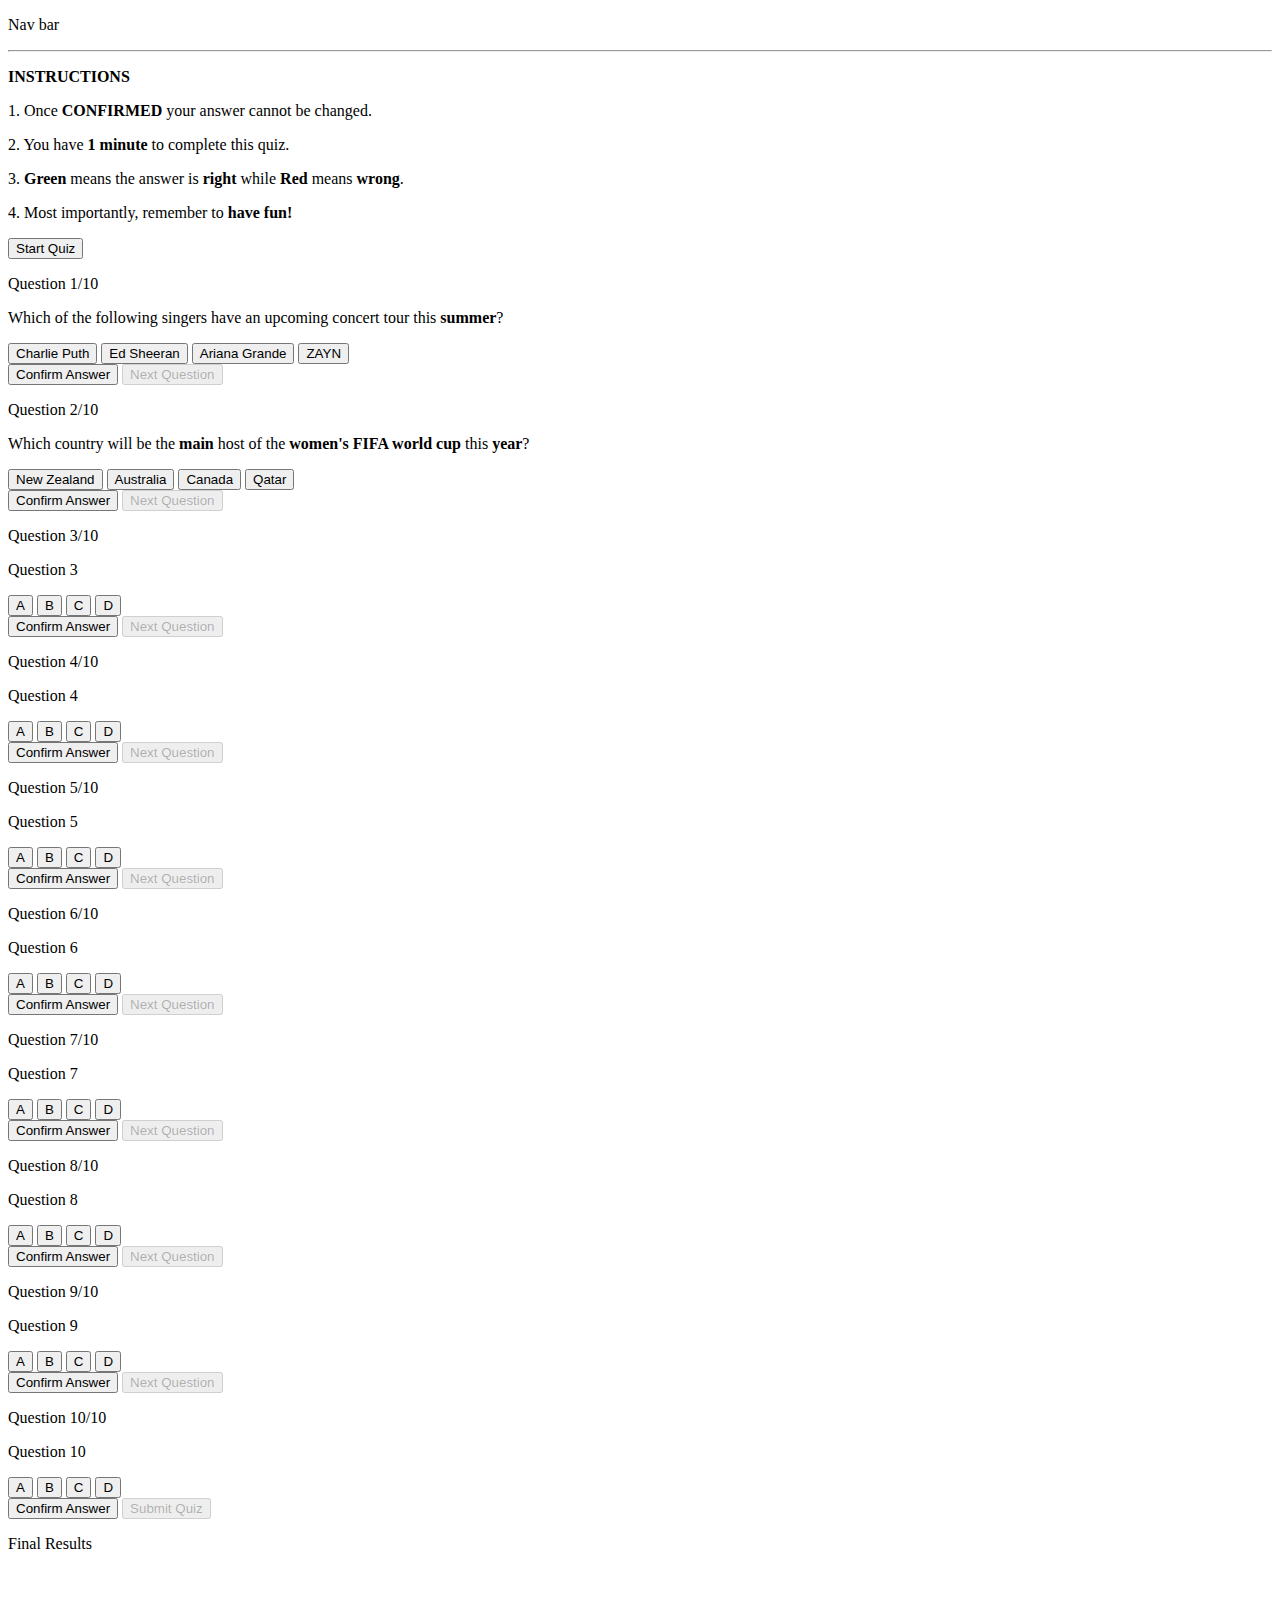
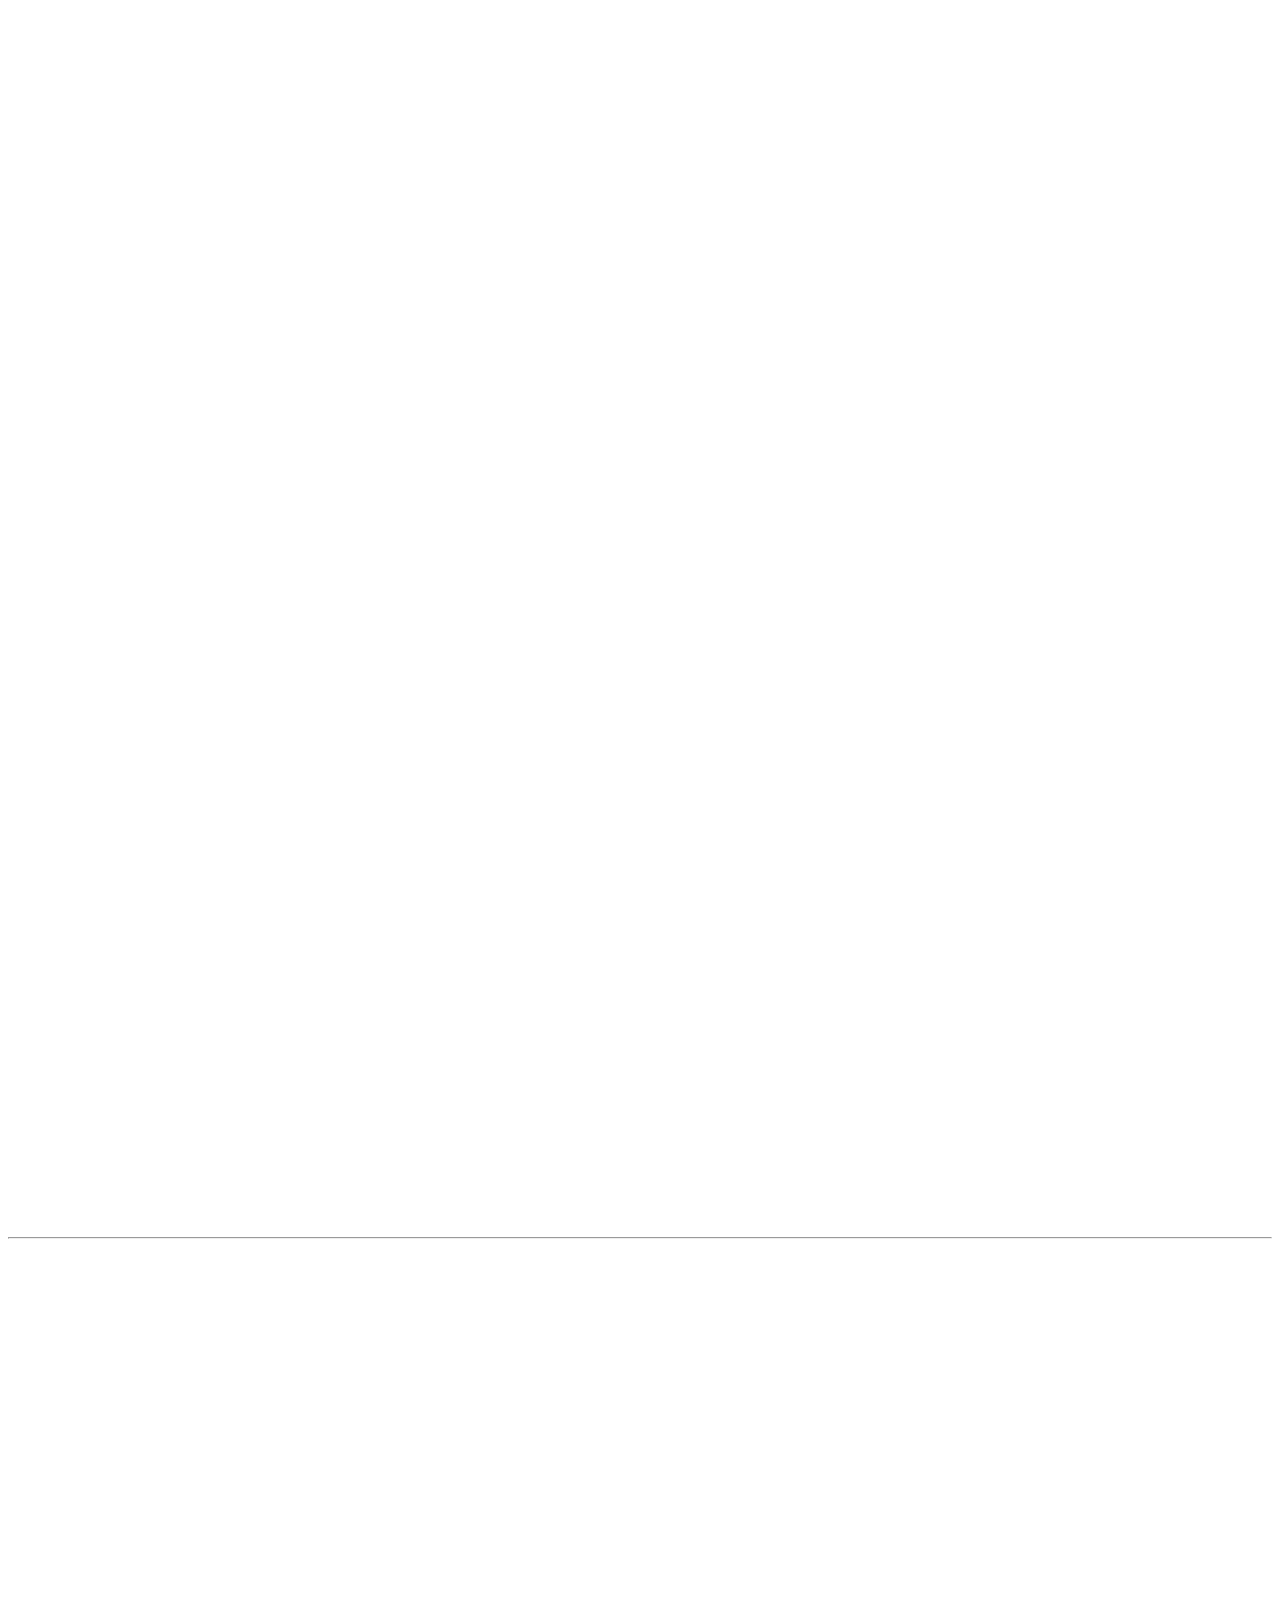
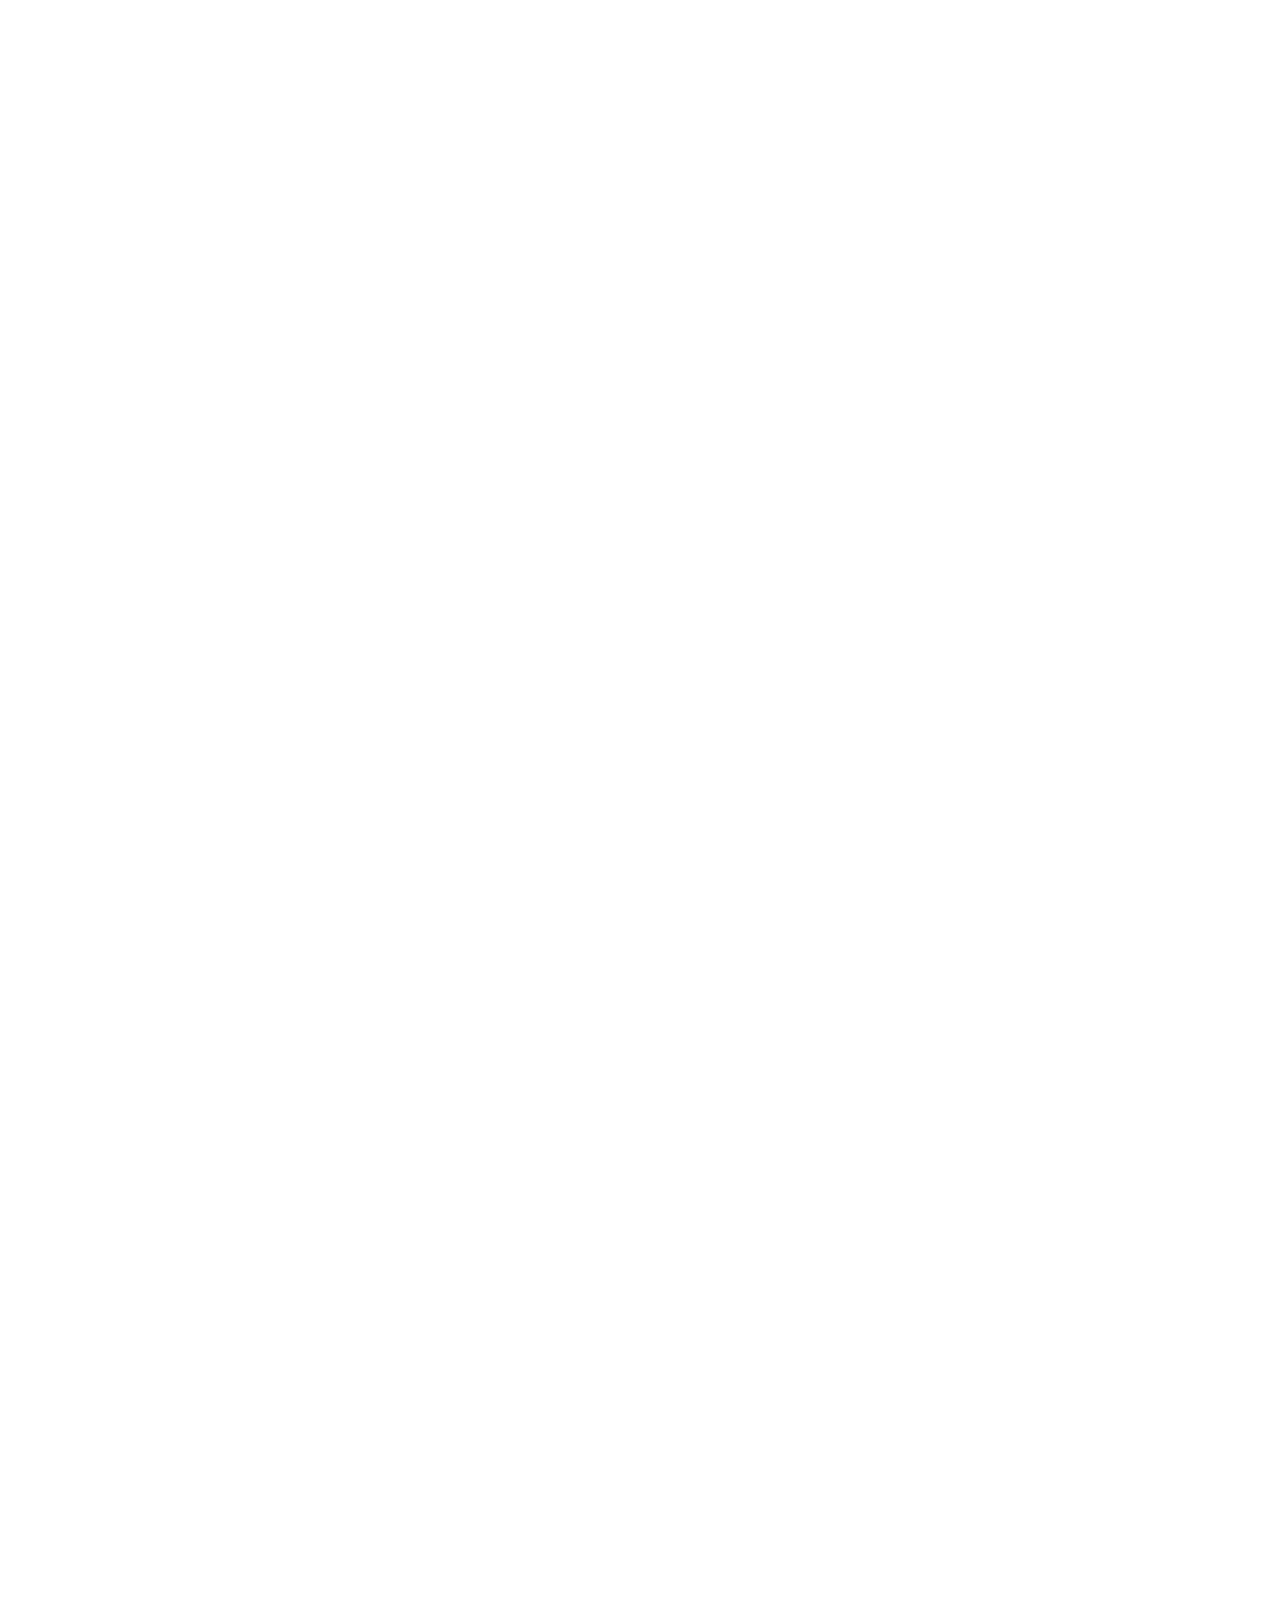
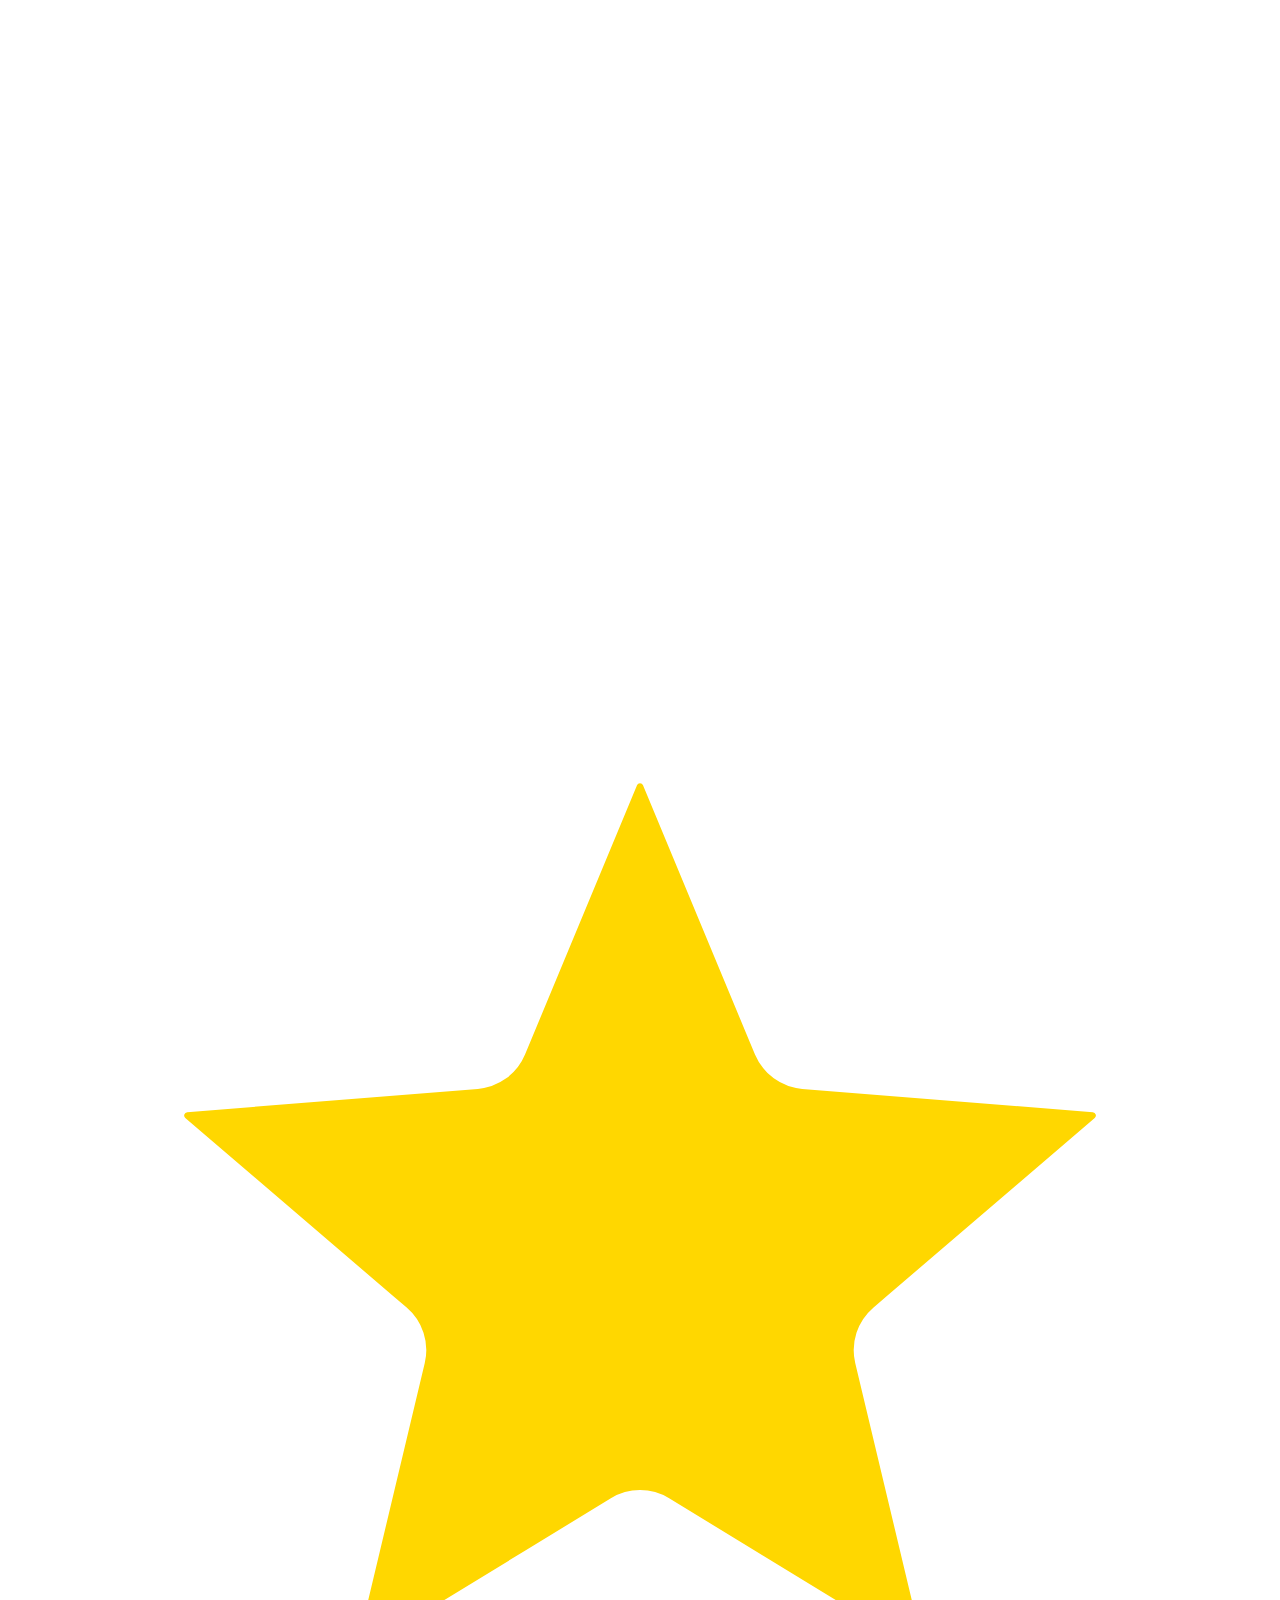
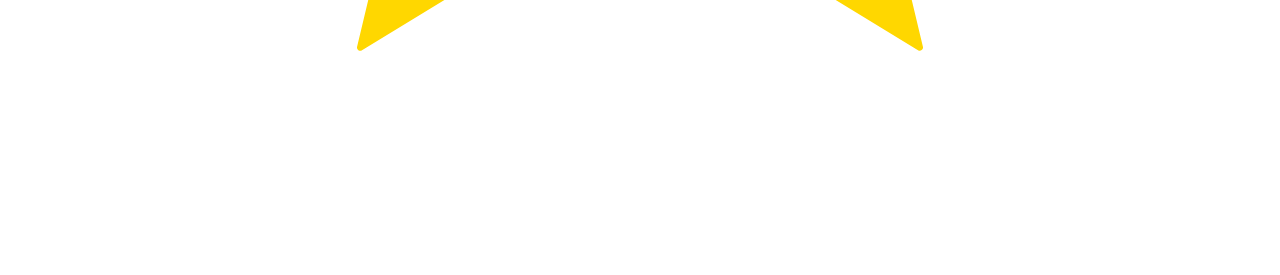
==== quiz.html @ 9e42d0c4 "Add files via upload" ====
<!DOCTYPE html>
<html lang="en">
<head>
    <meta charset="UTF-8">
    <meta http-equiv="X-UA-Compatible" content="IE=edge">
    <meta name="viewport" content="width=device-width, initial-scale=1.0">
    <link rel="preconnect" href="https://fonts.googleapis.com">
    <link rel="preconnect" href="https://fonts.gstatic.com" crossorigin>
    <link href="https://fonts.googleapis.com/css2?family=Montserrat&family=Poppins:wght@300;500;900&display=swap" rel="stylesheet">
    <link rel="stylesheet" href = "/CW/Styles/index3.css"/>
    <title>Quiz</title>
</head>
<body>
    <main>
        <p>Nav bar</p>
        <hr>
        <div id = "instructions">
            <p id = "instructionsHeading"><strong>INSTRUCTIONS</strong></p>
            <p>1. Once <strong>CONFIRMED</strong> your answer cannot be changed.</p>
            <p>2. You have <strong>1 minute</strong> to complete this quiz.</p>
            <p>3. <strong class = "setTextColorToGreen">Green </strong> means the answer is <strong>right</strong> while <strong class = "setTextColorToRed">Red</strong> means <strong>wrong</strong>.</p>
            <p>4. Most importantly, remember to <strong>have fun!</strong></p>
            <input type="button" name="startButton" value="Start Quiz" id = "startBtn" onclick="startQuiz()">
        </div>
        <div id ="questions" class = "hide">
            <p id = "timer"></p>
            <div id="qn1">
                <p class = "questionNumber">Question 1/10</p>
                <p class = "question">Which of the following singers have an upcoming concert tour this <strong>summer</strong>?</p>
                <div class = "answerButtons">
                    <input type ="button" name="question1" value="Charlie Puth" id = "q1Ans1" onclick="getValue(this.id)">
                    <input type ="button" name="question1" value="Ed Sheeran" id = "q1Ans2" onclick="getValue(this.id)"> 
                    <input type ="button" name="question1" value="Ariana Grande" id = "q1Ans3" onclick="getValue(this.id)">
                    <input type ="button" name="question1" value="ZAYN" id = "q1Ans4"onclick="getValue(this.id)">
                </div>    
                <div class = "guideButtons"> 
                    <input type ="button" name="question1" value="Confirm Answer" id = "confirmBtn1" onclick="confirmAns(this.id, 0)">
                    <input type ="button" name="question1" value="Next Question" id = "nextQnBtn1" disabled onclick="nextQuestion(0)">
                </div>
            </div>
            <div id="qn2" class="hide">
                <p class = "questionNumber">Question 2/10</p>
                <p class = "question">Which country will be the <strong>main</strong> host of the <strong>women's FIFA world cup</strong> this <strong>year</strong>?</p>
                <div class = "answerButtons">
                    <input type ="button" name="question2" value="New Zealand" id = "q2Ans1" onclick="getValue(this.id)">
                    <input type ="button" name="question2" value="Australia" id = "q2Ans2" onclick="getValue(this.id)"> 
                    <input type ="button" name="question2" value="Canada" id = "q2Ans3" onclick="getValue(this.id)">
                    <input type ="button" name="question2" value="Qatar" id = "q2Ans4"onclick="getValue(this.id)">
                </div>
                <div class = "guideButtons">
                    <input type ="button" name="question2" value="Confirm Answer" id = "confirmBtn2" onclick="confirmAns(this.id, 1)">
                    <input type ="button" name="question2" value="Next Question" id = "nextQnBtn2" disabled onclick="nextQuestion(1)">
                </div>
            </div>
            <div id="qn3" class="hide">
                <p class = "questionNumber">Question 3/10</p>
                <p class = "question">Question 3</p>
                <div class = "answerButtons">
                    <input type ="button" name="question3" value="A" id = "q3Ans1" onclick="getValue(this.id)">
                    <input type ="button" name="question3" value="B" id = "q3Ans2" onclick="getValue(this.id)"> 
                    <input type ="button" name="question3" value="C" id = "q3Ans3" onclick="getValue(this.id)">
                    <input type ="button" name="question3" value="D" id = "q3Ans4"onclick="getValue(this.id)">
                </div>
                <div class = "guideButtons">
                    <input type ="button" name="question3" value="Confirm Answer" id = "confirmBtn3" onclick="confirmAns(this.id, 2)">
                    <input type ="button" name="question3" value="Next Question" id = "nextQnBtn3" disabled onclick="nextQuestion(2)">
                </div>
            </div>
            <div id="qn4" class="hide">
                <p class = "questionNumber">Question 4/10</p>
                <p class = "question">Question 4</p>
                <div class = "answerButtons">
                    <input type ="button" name="question4" value="A" id = "q4Ans1" onclick="getValue(this.id)">
                    <input type ="button" name="question4" value="B" id = "q4Ans2" onclick="getValue(this.id)"> 
                    <input type ="button" name="question4" value="C" id = "q4Ans3" onclick="getValue(this.id)">
                    <input type ="button" name="question4" value="D" id = "q4Ans4"onclick="getValue(this.id)">
                </div>
                <div class = "guideButtons">
                    <input type ="button" name="question4" value="Confirm Answer" id = "confirmBtn4" onclick="confirmAns(this.id, 3)">
                    <input type ="button" name="question4" value="Next Question" id = "nextQnBtn4" disabled onclick="nextQuestion(3)">
                </div>
            </div>
            <div id="qn5" class="hide">
                <p class = "questionNumber">Question 5/10</p>
                <p class = "question">Question 5</p>
                <div class = "answerButtons">
                    <input type ="button" name="question5" value="A" id = "q5Ans1" onclick="getValue(this.id)">
                    <input type ="button" name="question5" value="B" id = "q5Ans2" onclick="getValue(this.id)"> 
                    <input type ="button" name="question5" value="C" id = "q5Ans3" onclick="getValue(this.id)">
                    <input type ="button" name="question5" value="D" id = "q5Ans4"onclick="getValue(this.id)">
                </div>
                <div class = "guideButtons">
                    <input type ="button" name="question5" value="Confirm Answer" id = "confirmBtn5" onclick="confirmAns(this.id, 4)">
                    <input type ="button" name="question5" value="Next Question" id = "nextQnBtn5" disabled onclick="nextQuestion(4)">
                </div>
            </div>    
            <div id="qn6" class="hide">
                <p class = "questionNumber">Question 6/10</p>
                <p class = "question">Question 6</p>
                <div class = "answerButtons">
                    <input type ="button" name="question6" value="A" id = "q6Ans1" onclick="getValue(this.id)">
                    <input type ="button" name="question6" value="B" id = "q6Ans2" onclick="getValue(this.id)"> 
                    <input type ="button" name="question6" value="C" id = "q6Ans3" onclick="getValue(this.id)">
                    <input type ="button" name="question6" value="D" id = "q6Ans4"onclick="getValue(this.id)">
                </div>
                <div class = "guideButtons">
                    <input type ="button" name="question6" value="Confirm Answer" id = "confirmBtn6" onclick="confirmAns(this.id, 5)">
                    <input type ="button" name="question6" value="Next Question" id = "nextQnBtn6" disabled onclick="nextQuestion(5)">
                </div>
            </div>  
            <div id="qn7" class="hide">
                <p class = "questionNumber">Question 7/10</p>
                <p class = "question">Question 7</p>
                <div class = "answerButtons">
                    <input type ="button" name="question7" value="A" id = "q7Ans1" onclick="getValue(this.id)">
                    <input type ="button" name="question7" value="B" id = "q7Ans2" onclick="getValue(this.id)"> 
                    <input type ="button" name="question7" value="C" id = "q7Ans3" onclick="getValue(this.id)">
                    <input type ="button" name="question7" value="D" id = "q7Ans4"onclick="getValue(this.id)">
                </div>
                <div class = "guideButtons">
                    <input type ="button" name="question7" value="Confirm Answer" id = "confirmBtn7" onclick="confirmAns(this.id, 6)">
                    <input type ="button" name="question7" value="Next Question" id = "nextQnBtn7" disabled onclick="nextQuestion(6)">
                </div>
            </div>
            <div id="qn8" class="hide">
                <p class = "questionNumber">Question 8/10</p>
                <p class = "question">Question 8</p>
                <div class = "answerButtons">
                    <input type ="button" name="question8" value="A" id = "q8Ans1" onclick="getValue(this.id)">
                    <input type ="button" name="question8" value="B" id = "q8Ans2" onclick="getValue(this.id)"> 
                    <input type ="button" name="question8" value="C" id = "q8Ans3" onclick="getValue(this.id)">
                    <input type ="button" name="question8" value="D" id = "q8Ans4"onclick="getValue(this.id)">
                </div>
                <div class = "guideButtons">
                    <input type ="button" name="question8" value="Confirm Answer" id = "confirmBtn8" onclick="confirmAns(this.id, 7)">
                    <input type ="button" name="question8" value="Next Question" id = "nextQnBtn8" disabled onclick="nextQuestion(7)">
                </div>
            </div>
            <div id="qn9" class="hide">
                <p class = "questionNumber">Question 9/10</p>
                <p class = "question">Question 9</p>
                <div class = "answerButtons">
                    <input type ="button" name="question9" value="A" id = "q9Ans1" onclick="getValue(this.id)">
                    <input type ="button" name="question9" value="B" id = "q9Ans2" onclick="getValue(this.id)"> 
                    <input type ="button" name="question9" value="C" id = "q9Ans3" onclick="getValue(this.id)">
                    <input type ="button" name="question9" value="D" id = "q9Ans4"onclick="getValue(this.id)">
                </div>
                <div class = "guideButtons">
                    <input type ="button" name="question9" value="Confirm Answer" id = "confirmBtn9" onclick="confirmAns(this.id, 8)">
                    <input type ="button" name="question9" value="Next Question" id = "nextQnBtn9" disabled onclick="nextQuestion(8)">
                </div>
            </div>
            <div id="qn10" class="hide">
                <p class = "questionNumber">Question 10/10</p>
                <p class = "question">Question 10</p>
                <div class = "answerButtons">
                    <input type ="button" name="question10" value="A" id = "q10Ans1" onclick="getValue(this.id)">
                    <input type ="button" name="question10" value="B" id = "q10Ans2" onclick="getValue(this.id)"> 
                    <input type ="button" name="question10" value="C" id = "q10Ans3" onclick="getValue(this.id)">
                    <input type ="button" name="question10" value="D" id = "q10Ans4"onclick="getValue(this.id)">
                </div>
                <div class = "guideButtons">
                    <input type ="button" name="question10" value="Confirm Answer" id = "confirmBtn10" onclick="confirmAns(this.id, 9)">
                    <input type ="button" name="question10" value="Submit Quiz" id = "nextQnBtn10" disabled onclick="nextQuestion(9)">
                </div>
            </div>      
        </div>
        <div id = "userResults" class = "hide">
            <p class = "finalResults">Final Results <a href = "https://thuannaheempakeer.github.io/"><svg xmlns="http://www.w3.org/2000/svg" viewBox="0 0 20 20" fill="white" id="closeIcon">
                <path d="M6.28 5.22a.75.75 0 00-1.06 1.06L8.94 10l-3.72 3.72a.75.75 0 101.06 1.06L10 11.06l3.72 3.72a.75.75 0 101.06-1.06L11.06 10l3.72-3.72a.75.75 0 00-1.06-1.06L10 8.94 6.28 5.22z" />
              </svg></a>
            </p>
            <hr>
            <p id = "timeTaken"></p>
            <p id = "score"></p>
            <svg xmlns="http://www.w3.org/2000/svg" fill="none" viewBox="0 0 24 24" stroke-width="1" stroke="white" id="sadEmoji">
                <path stroke-linecap="round" stroke-linejoin="round" d="M15.182 16.318A4.486 4.486 0 0012.016 15a4.486 4.486 0 00-3.198 1.318M21 12a9 9 0 11-18 0 9 9 0 0118 0zM9.75 9.75c0 .414-.168.75-.375.75S9 10.164 9 9.75 9.168 9 9.375 9s.375.336.375.75zm-.375 0h.008v.015h-.008V9.75zm5.625 0c0 .414-.168.75-.375.75s-.375-.336-.375-.75.168-.75.375-.75.375.336.375.75zm-.375 0h.008v.015h-.008V9.75z" />
            </svg>
            <svg xmlns="http://www.w3.org/2000/svg" fill="none" viewBox="0 0 24 24" stroke-width="1" stroke="white" id="smileyEmoji">
                <path stroke-linecap="round" stroke-linejoin="round" d="M15.182 15.182a4.5 4.5 0 01-6.364 0M21 12a9 9 0 11-18 0 9 9 0 0118 0zM9.75 9.75c0 .414-.168.75-.375.75S9 10.164 9 9.75 9.168 9 9.375 9s.375.336.375.75zm-.375 0h.008v.015h-.008V9.75zm5.625 0c0 .414-.168.75-.375.75s-.375-.336-.375-.75.168-.75.375-.75.375.336.375.75zm-.375 0h.008v.015h-.008V9.75z" />
            </svg>
            <svg xmlns="http://www.w3.org/2000/svg" fill="gold" viewBox="0 0 24 24" stroke-width="1" stroke="white" id="starEmoji">
                <path stroke-linecap="round" stroke-linejoin="round" d="M11.48 3.499a.562.562 0 011.04 0l2.125 5.111a.563.563 0 00.475.345l5.518.442c.499.04.701.663.321.988l-4.204 3.602a.563.563 0 00-.182.557l1.285 5.385a.562.562 0 01-.84.61l-4.725-2.885a.563.563 0 00-.586 0L6.982 20.54a.562.562 0 01-.84-.61l1.285-5.386a.562.562 0 00-.182-.557l-4.204-3.602a.563.563 0 01.321-.988l5.518-.442a.563.563 0 00.475-.345L11.48 3.5z" />
            </svg>
            <p id="result"></p>
        </div>
    </main>
</body>
<script src = "/CW/Scripts/index2.js"></script>
</html>
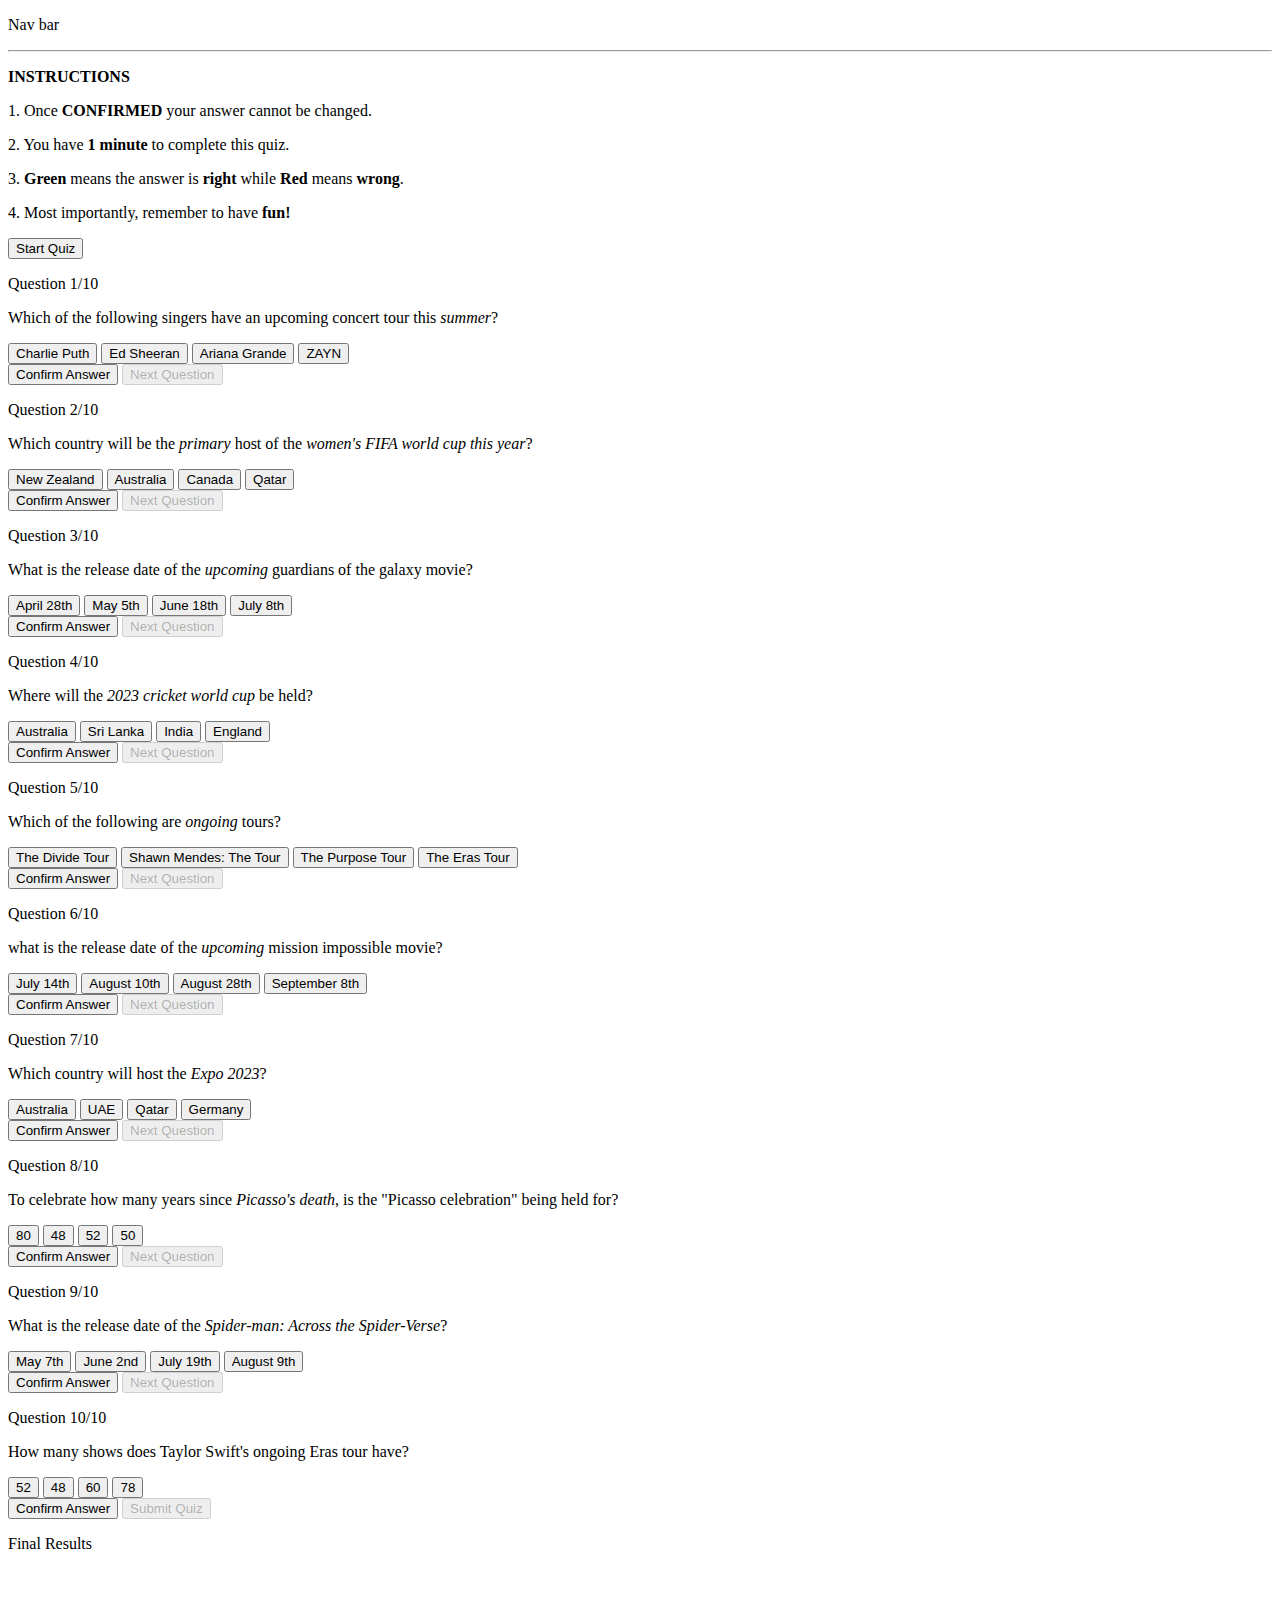
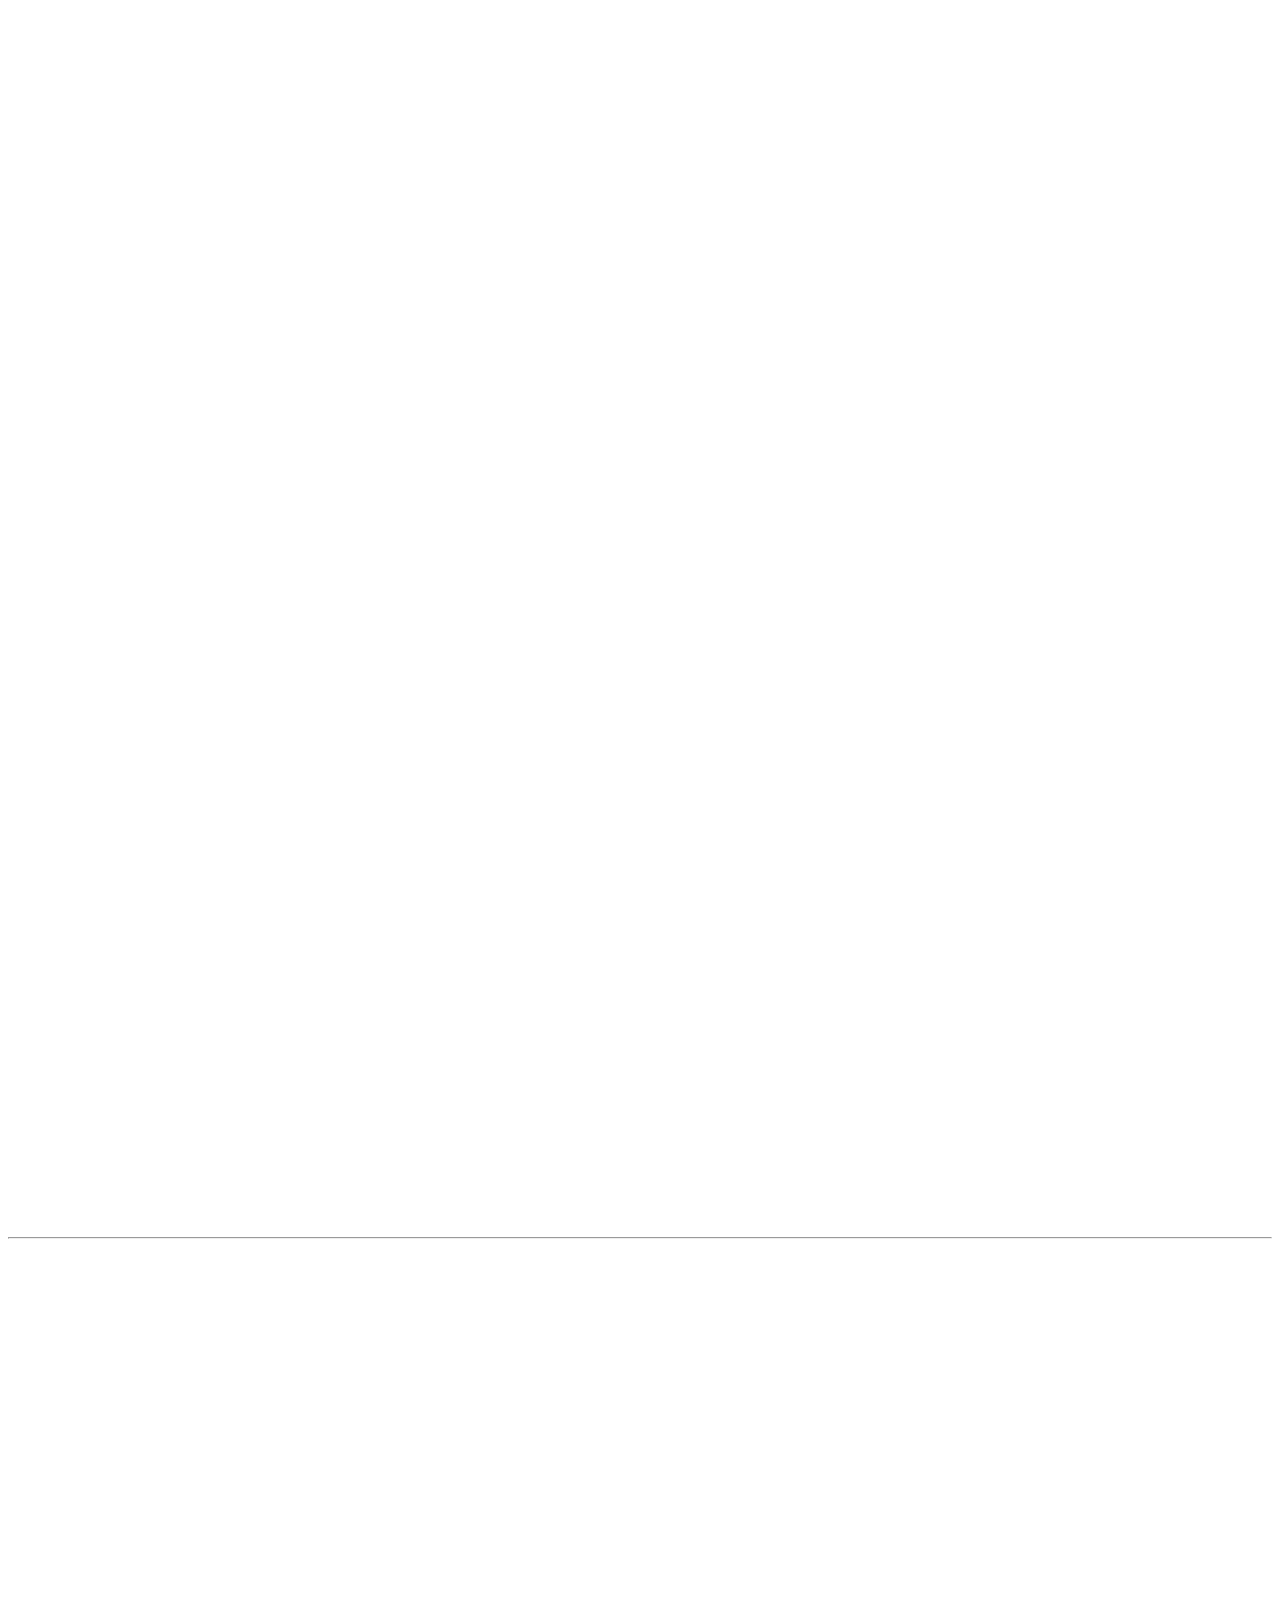
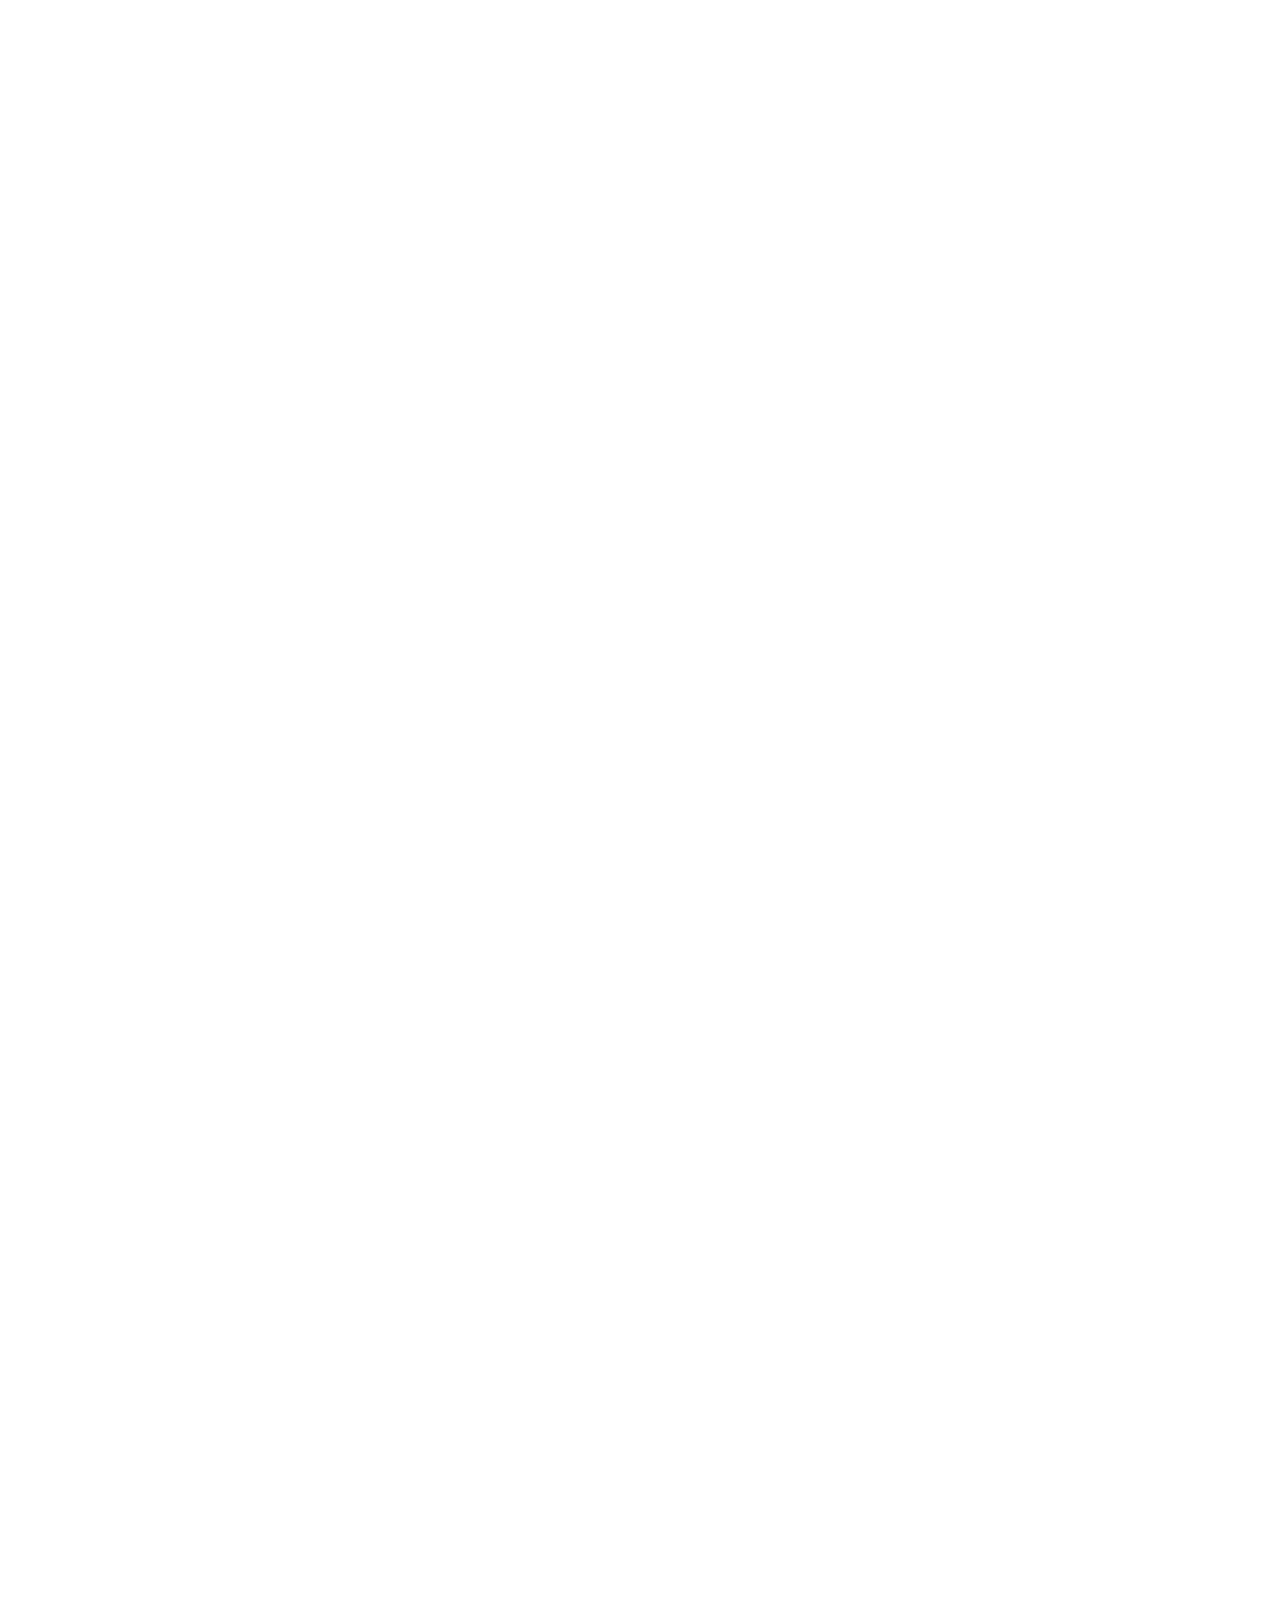
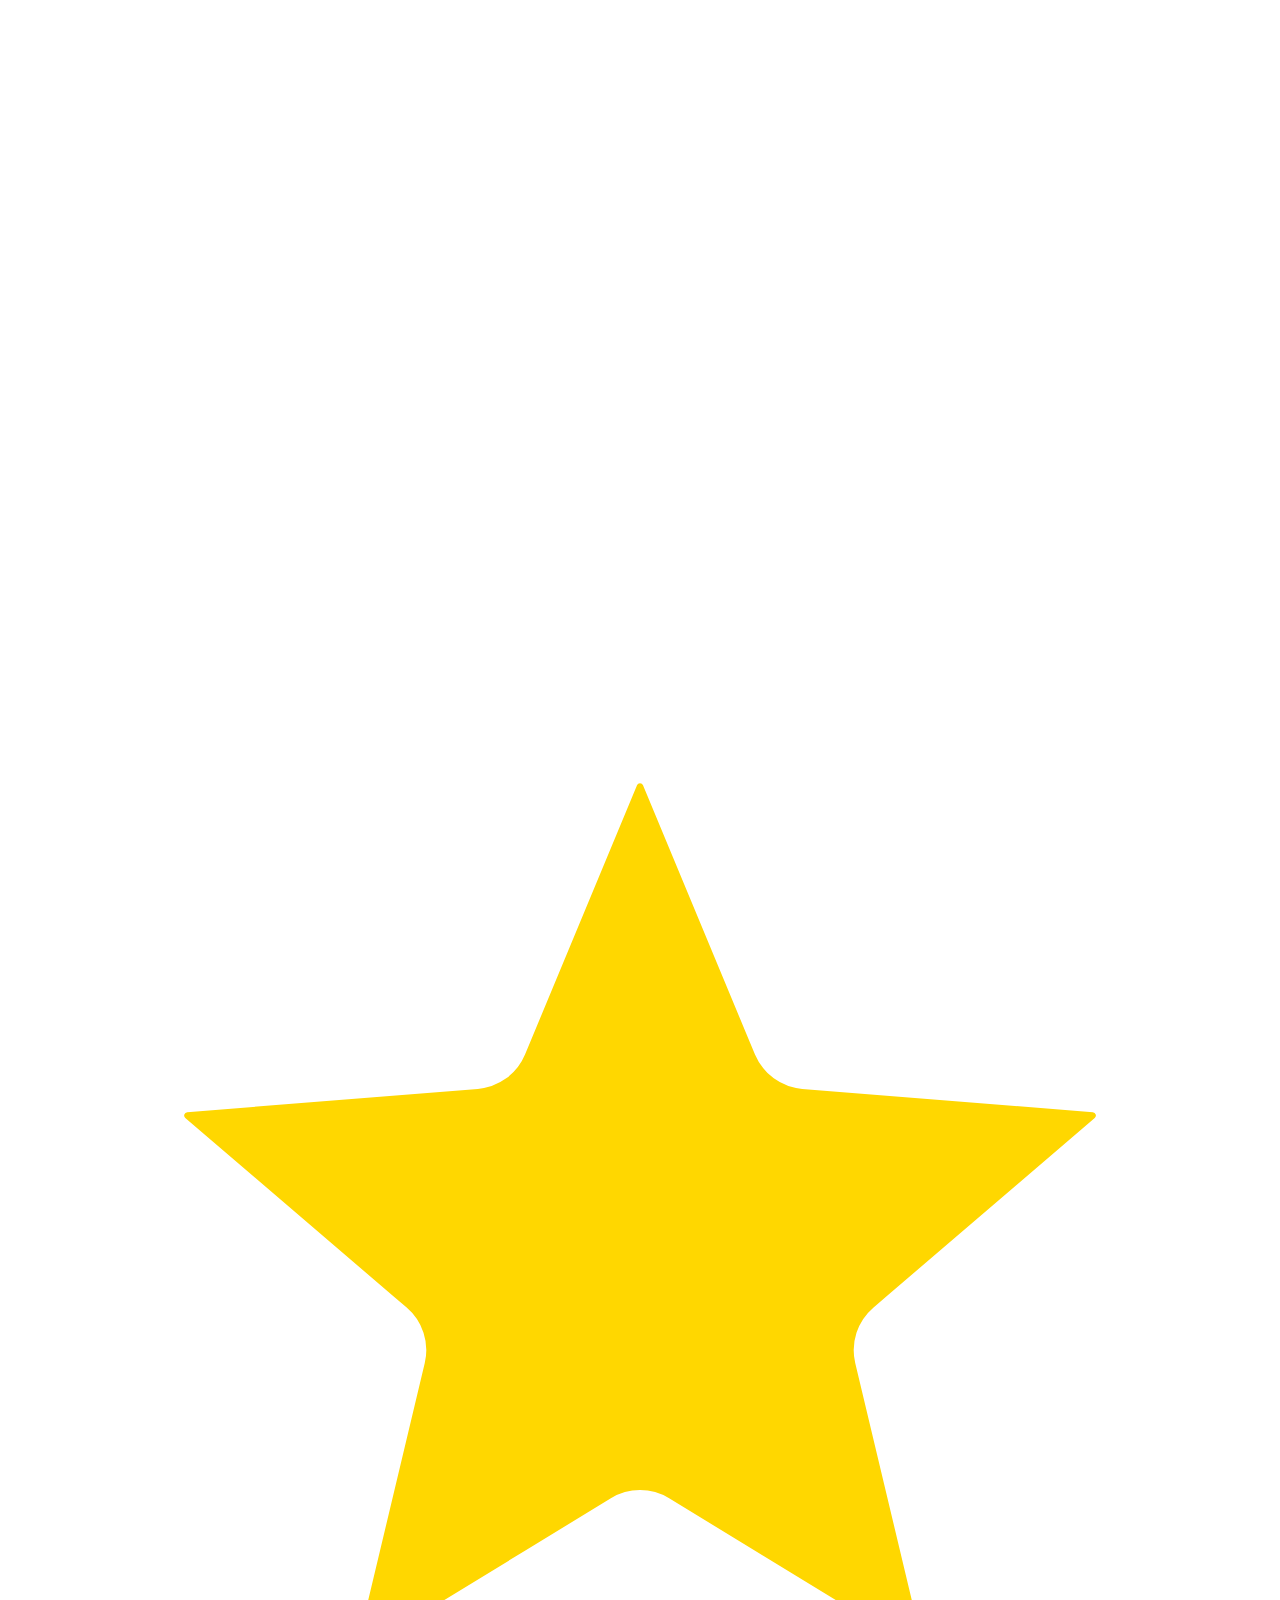
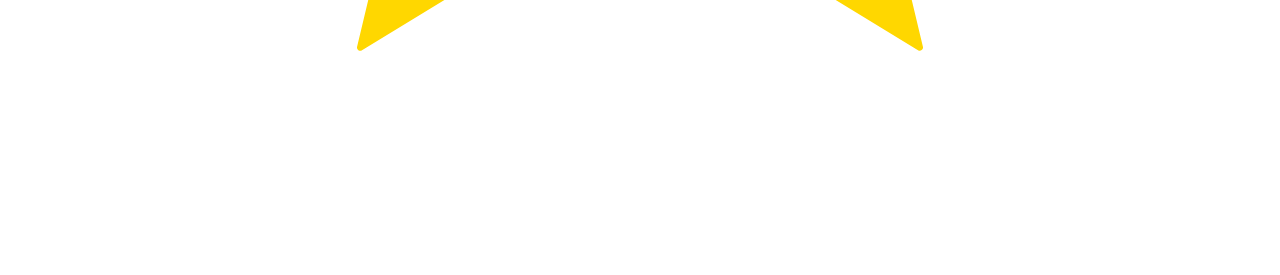
==== commit 22775ce1: "Add files via upload" ====
--- a/quiz.html
+++ b/quiz.html
@@ -19,19 +19,19 @@
             <p>1. Once <strong>CONFIRMED</strong> your answer cannot be changed.</p>
             <p>2. You have <strong>1 minute</strong> to complete this quiz.</p>
             <p>3. <strong class = "setTextColorToGreen">Green </strong> means the answer is <strong>right</strong> while <strong class = "setTextColorToRed">Red</strong> means <strong>wrong</strong>.</p>
-            <p>4. Most importantly, remember to <strong>have fun!</strong></p>
+            <p>4. Most importantly, remember to have <strong>fun!</strong></p>
             <input type="button" name="startButton" value="Start Quiz" id = "startBtn" onclick="startQuiz()">
         </div>
         <div id ="questions" class = "hide">
             <p id = "timer"></p>
             <div id="qn1">
                 <p class = "questionNumber">Question 1/10</p>
-                <p class = "question">Which of the following singers have an upcoming concert tour this <strong>summer</strong>?</p>
+                <p class = "question">Which of the following singers have an upcoming concert tour this <em>summer</em>?</p>
                 <div class = "answerButtons">
                     <input type ="button" name="question1" value="Charlie Puth" id = "q1Ans1" onclick="getValue(this.id)">
                     <input type ="button" name="question1" value="Ed Sheeran" id = "q1Ans2" onclick="getValue(this.id)"> 
                     <input type ="button" name="question1" value="Ariana Grande" id = "q1Ans3" onclick="getValue(this.id)">
-                    <input type ="button" name="question1" value="ZAYN" id = "q1Ans4"onclick="getValue(this.id)">
+                    <input type ="button" name="question1" value="ZAYN" id = "q1Ans4" onclick="getValue(this.id)">
                 </div>    
                 <div class = "guideButtons"> 
                     <input type ="button" name="question1" value="Confirm Answer" id = "confirmBtn1" onclick="confirmAns(this.id, 0)">
@@ -40,12 +40,12 @@
             </div>
             <div id="qn2" class="hide">
                 <p class = "questionNumber">Question 2/10</p>
-                <p class = "question">Which country will be the <strong>main</strong> host of the <strong>women's FIFA world cup</strong> this <strong>year</strong>?</p>
+                <p class = "question">Which country will be the <em>primary</em> host of the <em>women's FIFA world cup this year</em>?</p>
                 <div class = "answerButtons">
                     <input type ="button" name="question2" value="New Zealand" id = "q2Ans1" onclick="getValue(this.id)">
                     <input type ="button" name="question2" value="Australia" id = "q2Ans2" onclick="getValue(this.id)"> 
                     <input type ="button" name="question2" value="Canada" id = "q2Ans3" onclick="getValue(this.id)">
-                    <input type ="button" name="question2" value="Qatar" id = "q2Ans4"onclick="getValue(this.id)">
+                    <input type ="button" name="question2" value="Qatar" id = "q2Ans4" onclick="getValue(this.id)">
                 </div>
                 <div class = "guideButtons">
                     <input type ="button" name="question2" value="Confirm Answer" id = "confirmBtn2" onclick="confirmAns(this.id, 1)">
@@ -54,12 +54,12 @@
             </div>
             <div id="qn3" class="hide">
                 <p class = "questionNumber">Question 3/10</p>
-                <p class = "question">Question 3</p>
+                <p class = "question">What is the release date of the <em>upcoming</em> guardians of the galaxy movie?</p>
                 <div class = "answerButtons">
-                    <input type ="button" name="question3" value="A" id = "q3Ans1" onclick="getValue(this.id)">
-                    <input type ="button" name="question3" value="B" id = "q3Ans2" onclick="getValue(this.id)"> 
-                    <input type ="button" name="question3" value="C" id = "q3Ans3" onclick="getValue(this.id)">
-                    <input type ="button" name="question3" value="D" id = "q3Ans4"onclick="getValue(this.id)">
+                    <input type ="button" name="question3" value="April 28th" id = "q3Ans1" onclick="getValue(this.id)">
+                    <input type ="button" name="question3" value="May 5th" id = "q3Ans2" onclick="getValue(this.id)"> 
+                    <input type ="button" name="question3" value="June 18th" id = "q3Ans3" onclick="getValue(this.id)">
+                    <input type ="button" name="question3" value="July 8th" id = "q3Ans4" onclick="getValue(this.id)">
                 </div>
                 <div class = "guideButtons">
                     <input type ="button" name="question3" value="Confirm Answer" id = "confirmBtn3" onclick="confirmAns(this.id, 2)">
@@ -68,12 +68,12 @@
             </div>
             <div id="qn4" class="hide">
                 <p class = "questionNumber">Question 4/10</p>
-                <p class = "question">Question 4</p>
+                <p class = "question">Where will the <em>2023 cricket world cup</em> be held?</p>
                 <div class = "answerButtons">
-                    <input type ="button" name="question4" value="A" id = "q4Ans1" onclick="getValue(this.id)">
-                    <input type ="button" name="question4" value="B" id = "q4Ans2" onclick="getValue(this.id)"> 
-                    <input type ="button" name="question4" value="C" id = "q4Ans3" onclick="getValue(this.id)">
-                    <input type ="button" name="question4" value="D" id = "q4Ans4"onclick="getValue(this.id)">
+                    <input type ="button" name="question4" value="Australia" id = "q4Ans1" onclick="getValue(this.id)">
+                    <input type ="button" name="question4" value="Sri Lanka" id = "q4Ans2" onclick="getValue(this.id)"> 
+                    <input type ="button" name="question4" value="India" id = "q4Ans3" onclick="getValue(this.id)">
+                    <input type ="button" name="question4" value="England" id = "q4Ans4" onclick="getValue(this.id)">
                 </div>
                 <div class = "guideButtons">
                     <input type ="button" name="question4" value="Confirm Answer" id = "confirmBtn4" onclick="confirmAns(this.id, 3)">
@@ -82,12 +82,12 @@
             </div>
             <div id="qn5" class="hide">
                 <p class = "questionNumber">Question 5/10</p>
-                <p class = "question">Question 5</p>
+                <p class = "question">Which of the following are <em>ongoing</em> tours?</p>
                 <div class = "answerButtons">
-                    <input type ="button" name="question5" value="A" id = "q5Ans1" onclick="getValue(this.id)">
-                    <input type ="button" name="question5" value="B" id = "q5Ans2" onclick="getValue(this.id)"> 
-                    <input type ="button" name="question5" value="C" id = "q5Ans3" onclick="getValue(this.id)">
-                    <input type ="button" name="question5" value="D" id = "q5Ans4"onclick="getValue(this.id)">
+                    <input type ="button" name="question5" value="The Divide Tour" id = "q5Ans1" onclick="getValue(this.id)">
+                    <input type ="button" name="question5" value="Shawn Mendes: The Tour" id = "q5Ans2" onclick="getValue(this.id)"> 
+                    <input type ="button" name="question5" value="The Purpose Tour" id = "q5Ans3" onclick="getValue(this.id)">
+                    <input type ="button" name="question5" value="The Eras Tour" id = "q5Ans4" onclick="getValue(this.id)">
                 </div>
                 <div class = "guideButtons">
                     <input type ="button" name="question5" value="Confirm Answer" id = "confirmBtn5" onclick="confirmAns(this.id, 4)">
@@ -96,12 +96,12 @@
             </div>    
             <div id="qn6" class="hide">
                 <p class = "questionNumber">Question 6/10</p>
-                <p class = "question">Question 6</p>
+                <p class = "question">what is the release date of the <em>upcoming</em> mission impossible movie?</p>
                 <div class = "answerButtons">
-                    <input type ="button" name="question6" value="A" id = "q6Ans1" onclick="getValue(this.id)">
-                    <input type ="button" name="question6" value="B" id = "q6Ans2" onclick="getValue(this.id)"> 
-                    <input type ="button" name="question6" value="C" id = "q6Ans3" onclick="getValue(this.id)">
-                    <input type ="button" name="question6" value="D" id = "q6Ans4"onclick="getValue(this.id)">
+                    <input type ="button" name="question6" value="July 14th" id = "q6Ans1" onclick="getValue(this.id)">
+                    <input type ="button" name="question6" value="August 10th" id = "q6Ans2" onclick="getValue(this.id)"> 
+                    <input type ="button" name="question6" value="August 28th" id = "q6Ans3" onclick="getValue(this.id)">
+                    <input type ="button" name="question6" value="September 8th" id = "q6Ans4" onclick="getValue(this.id)">
                 </div>
                 <div class = "guideButtons">
                     <input type ="button" name="question6" value="Confirm Answer" id = "confirmBtn6" onclick="confirmAns(this.id, 5)">
@@ -110,12 +110,12 @@
             </div>  
             <div id="qn7" class="hide">
                 <p class = "questionNumber">Question 7/10</p>
-                <p class = "question">Question 7</p>
+                <p class = "question">Which country will host the <em>Expo 2023</em>?</p>
                 <div class = "answerButtons">
-                    <input type ="button" name="question7" value="A" id = "q7Ans1" onclick="getValue(this.id)">
-                    <input type ="button" name="question7" value="B" id = "q7Ans2" onclick="getValue(this.id)"> 
-                    <input type ="button" name="question7" value="C" id = "q7Ans3" onclick="getValue(this.id)">
-                    <input type ="button" name="question7" value="D" id = "q7Ans4"onclick="getValue(this.id)">
+                    <input type ="button" name="question7" value="Australia" id = "q7Ans1" onclick="getValue(this.id)">
+                    <input type ="button" name="question7" value="UAE" id = "q7Ans2" onclick="getValue(this.id)"> 
+                    <input type ="button" name="question7" value="Qatar" id = "q7Ans3" onclick="getValue(this.id)">
+                    <input type ="button" name="question7" value="Germany" id = "q7Ans4" onclick="getValue(this.id)">
                 </div>
                 <div class = "guideButtons">
                     <input type ="button" name="question7" value="Confirm Answer" id = "confirmBtn7" onclick="confirmAns(this.id, 6)">
@@ -124,12 +124,12 @@
             </div>
             <div id="qn8" class="hide">
                 <p class = "questionNumber">Question 8/10</p>
-                <p class = "question">Question 8</p>
+                <p class = "question">To celebrate how many years since <em>Picasso's death</em>, is the "Picasso celebration" being held for?</p>
                 <div class = "answerButtons">
-                    <input type ="button" name="question8" value="A" id = "q8Ans1" onclick="getValue(this.id)">
-                    <input type ="button" name="question8" value="B" id = "q8Ans2" onclick="getValue(this.id)"> 
-                    <input type ="button" name="question8" value="C" id = "q8Ans3" onclick="getValue(this.id)">
-                    <input type ="button" name="question8" value="D" id = "q8Ans4"onclick="getValue(this.id)">
+                    <input type ="button" name="question8" value="80" id = "q8Ans1" onclick="getValue(this.id)">
+                    <input type ="button" name="question8" value="48" id = "q8Ans2" onclick="getValue(this.id)"> 
+                    <input type ="button" name="question8" value="52" id = "q8Ans3" onclick="getValue(this.id)">
+                    <input type ="button" name="question8" value="50" id = "q8Ans4" onclick="getValue(this.id)">
                 </div>
                 <div class = "guideButtons">
                     <input type ="button" name="question8" value="Confirm Answer" id = "confirmBtn8" onclick="confirmAns(this.id, 7)">
@@ -138,12 +138,12 @@
             </div>
             <div id="qn9" class="hide">
                 <p class = "questionNumber">Question 9/10</p>
-                <p class = "question">Question 9</p>
+                <p class = "question">What is the release date of the <em>Spider-man: Across the Spider-Verse</em>?</p>
                 <div class = "answerButtons">
-                    <input type ="button" name="question9" value="A" id = "q9Ans1" onclick="getValue(this.id)">
-                    <input type ="button" name="question9" value="B" id = "q9Ans2" onclick="getValue(this.id)"> 
-                    <input type ="button" name="question9" value="C" id = "q9Ans3" onclick="getValue(this.id)">
-                    <input type ="button" name="question9" value="D" id = "q9Ans4"onclick="getValue(this.id)">
+                    <input type ="button" name="question9" value="May 7th" id = "q9Ans1" onclick="getValue(this.id)">
+                    <input type ="button" name="question9" value="June 2nd" id = "q9Ans2" onclick="getValue(this.id)"> 
+                    <input type ="button" name="question9" value="July 19th" id = "q9Ans3" onclick="getValue(this.id)">
+                    <input type ="button" name="question9" value="August 9th" id = "q9Ans4" onclick="getValue(this.id)">
                 </div>
                 <div class = "guideButtons">
                     <input type ="button" name="question9" value="Confirm Answer" id = "confirmBtn9" onclick="confirmAns(this.id, 8)">
@@ -152,12 +152,12 @@
             </div>
             <div id="qn10" class="hide">
                 <p class = "questionNumber">Question 10/10</p>
-                <p class = "question">Question 10</p>
+                <p class = "question">How many shows does Taylor Swift's ongoing Eras tour have?</p>
                 <div class = "answerButtons">
-                    <input type ="button" name="question10" value="A" id = "q10Ans1" onclick="getValue(this.id)">
-                    <input type ="button" name="question10" value="B" id = "q10Ans2" onclick="getValue(this.id)"> 
-                    <input type ="button" name="question10" value="C" id = "q10Ans3" onclick="getValue(this.id)">
-                    <input type ="button" name="question10" value="D" id = "q10Ans4"onclick="getValue(this.id)">
+                    <input type ="button" name="question10" value="52" id = "q10Ans1" onclick="getValue(this.id)">
+                    <input type ="button" name="question10" value="48" id = "q10Ans2" onclick="getValue(this.id)"> 
+                    <input type ="button" name="question10" value="60" id = "q10Ans3" onclick="getValue(this.id)">
+                    <input type ="button" name="question10" value="78" id = "q10Ans4" onclick="getValue(this.id)">
                 </div>
                 <div class = "guideButtons">
                     <input type ="button" name="question10" value="Confirm Answer" id = "confirmBtn10" onclick="confirmAns(this.id, 9)">
@@ -166,7 +166,7 @@
             </div>      
         </div>
         <div id = "userResults" class = "hide">
-            <p class = "finalResults">Final Results <a href = "https://thuannaheempakeer.github.io/"><svg xmlns="http://www.w3.org/2000/svg" viewBox="0 0 20 20" fill="white" id="closeIcon">
+            <p class = "finalResults">Final Results <a href = "https://naheem88.github.io/"><svg xmlns="http://www.w3.org/2000/svg" viewBox="0 0 20 20" fill="white" id="closeIcon">
                 <path d="M6.28 5.22a.75.75 0 00-1.06 1.06L8.94 10l-3.72 3.72a.75.75 0 101.06 1.06L10 11.06l3.72 3.72a.75.75 0 101.06-1.06L11.06 10l3.72-3.72a.75.75 0 00-1.06-1.06L10 8.94 6.28 5.22z" />
               </svg></a>
             </p>
